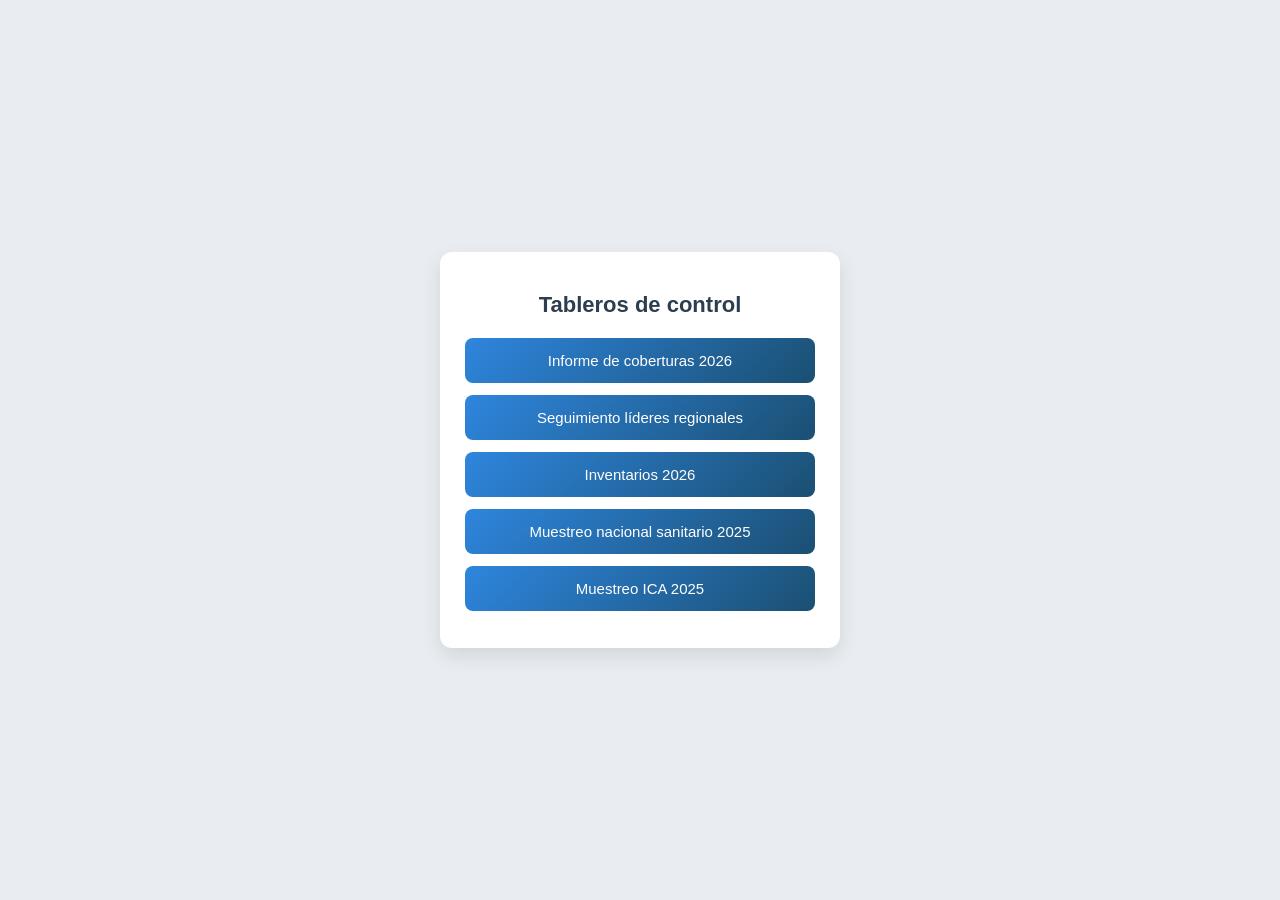
==== index.html @ e15abba1 "Rename tableros.html to index.html" ====
<!DOCTYPE html>
<html lang="es">
<head>
  <meta name="viewport" content="width=device-width, initial-scale=1.0">
  <title>Tableros de control</title>
  <link rel="stylesheet" href="CSS/style.css" TYPE="text/css" MEDIA=screen>
</head>
<body>

<div class="tablero">
  <h1>Tableros de control</h1>

  <a href="https://app.powerbi.com/view?r=
    eyJrIjoiYWRmM2UyYTktY2ZlYS00MDkzLTk4OTYtNjYxNjBmYjUyMGQyIiwidCI6Ijg4ZjkyNjQzLTEwMjMtNDMyMi1iYzJhL
    TQ1MWY3NDE3ZGViMCIsImMiOjR9&pageName=d2fc92ca060ac5cb096a">Informe de coberturas 2026</a>
  <a href="https://app.powerbi.com/view?r=eyJrIjoiZWQxYzMwNzQtYTFhYi00YThjL
    WI1YmEtZWNjYzhiN2M3OTE4IiwidCI6Ijg4ZjkyNjQzLTEwMjMtNDMyMi1iYzJhLTQ1MWY3NDE3ZGViMCIsImMiOjR9&page
    Name=95966280c344096e22a9">Seguimiento líderes regionales</a>
  <a href="https://app.powerbi.com/view?r=
   eyJrIjoiOWE2MmM0MDQtZTEzMS00YWNiLThhYzEtZTFmMWYyMzc3MGQ5IiwidCI6Ijg4ZjkyNjQzLTEwMjMtNDMyMi1iYzJhL
   TQ1MWY3NDE3ZGViMCIsImMiOjR9&pageName=c44e3183401405751de9">Inventarios 2026</a>
  <a href="https://app.powerbi.com/view?r=eyJrIjoiODdiNTcyOTQtZDM1ZS00NzM2L
   Tg4NWMtNTYxODBhYTdjYzRmIiwidCI6Ijg4ZjkyNjQzLTEwMjMtNDMyMi1iYzJhLTQ1MWY3NDE3ZGViMCIsImMiOjR9&page
   Name=787639216302d2808a73">Muestreo nacional sanitario 2025</a>
  <a href="https://app.powerbi.com/view?r=eyJrIjoiNmJjMTE5NTctNTk2Yi00ODJhL
    ThmZDctYTVhMTNjYTJmNGEyIiwidCI6Ijg4ZjkyNjQzLTEwMjMtNDMyMi1iYzJhLTQ1MWY3NDE3ZGViMCIsImMiOjR9&page
    Name=a805870ce4c81890c5a7">Muestreo ICA 2025</a>
 
  </div>
 
  </body>

  </html>
---- CSS/style.css ----
/* Reset básico */
* {
  box-sizing: border-box;
}

/* Centrado total en pantalla */
body {
  margin: 0;
  min-height: 100vh;
  display: flex;
  justify-content: center;
  align-items: center;
  background: #e9edf2;
  font-family: Arial, sans-serif;
  padding: 20px; /* evita que pegue a los bordes en celular */
}

/* Contenedor */
.tablero {
  background: #ffffff;
  padding: 25px;
  width: 100%;
  max-width: 400px; /* clave para responsividad */
  border-radius: 12px;
  box-shadow: 0 8px 20px rgba(0,0,0,0.1);
}

/* Título */
.tablero h1 {
  margin-bottom: 20px;
  color: #2c3e50;
  font-size: 22px;
  text-align: center;
}

/* Botones */
.tablero a {
  display: block;
  text-decoration: none;
  background: linear-gradient(135deg, #2e86de, #1b4f72);
  color: white;
  padding: 14px;
  margin-bottom: 12px;
  border-radius: 8px;
  font-size: 15px;
  text-align: center;
  transition: all 0.3s ease;
}

/* Hover */
.tablero a:hover {
  transform: translateY(-2px);
  background: linear-gradient(135deg, #1b4f72, #154360);
}

/* 📱 Ajustes para pantallas pequeñas */
@media (max-width: 480px) {
  .tablero {
    padding: 20px;
  }

  .tablero h1 {
    font-size: 18px;
  }

  .tablero a {
    font-size: 14px;
    padding: 12px;
  }
}
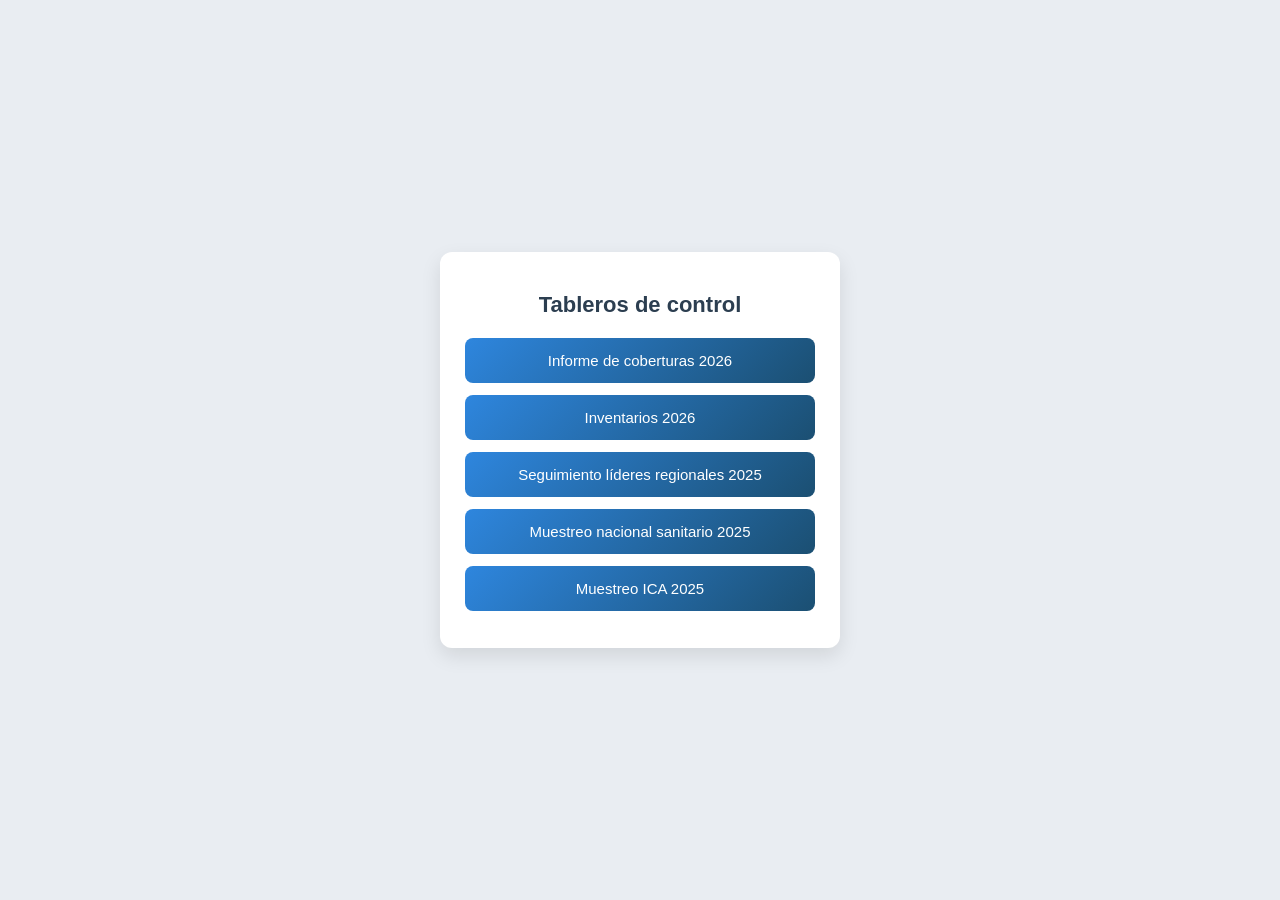
==== commit c785458b: "Enhance HTML links with target and rel attributes Updated links to include target and rel attributes" ====
--- a/index.html
+++ b/index.html
@@ -1,33 +1,59 @@
 <!DOCTYPE html>
 <html lang="es">
-<head>
-  <meta name="viewport" content="width=device-width, initial-scale=1.0">
-  <title>Tableros de control</title>
-  <link rel="stylesheet" href="CSS/style.css" TYPE="text/css" MEDIA=screen>
-</head>
-<body>
+  <head>
+    <meta name="viewport" content="width=device-width, initial-scale=1.0" />
+    <title>Tableros de control</title>
+    <link
+      rel="stylesheet"
+      href="CSS/style.css"
+      type="text/css"
+      media="screen"
+    />
+  </head>
+  <body>
+    <div class="tablero">
+      <h1>Tableros de control</h1>
 
-<div class="tablero">
-  <h1>Tableros de control</h1>
-
-  <a href="https://app.powerbi.com/view?r=
+      <a
+        href="https://app.powerbi.com/view?r=
     eyJrIjoiYWRmM2UyYTktY2ZlYS00MDkzLTk4OTYtNjYxNjBmYjUyMGQyIiwidCI6Ijg4ZjkyNjQzLTEwMjMtNDMyMi1iYzJhL
-    TQ1MWY3NDE3ZGViMCIsImMiOjR9&pageName=d2fc92ca060ac5cb096a">Informe de coberturas 2026</a>
-  <a href="https://app.powerbi.com/view?r=eyJrIjoiZWQxYzMwNzQtYTFhYi00YThjL
-    WI1YmEtZWNjYzhiN2M3OTE4IiwidCI6Ijg4ZjkyNjQzLTEwMjMtNDMyMi1iYzJhLTQ1MWY3NDE3ZGViMCIsImMiOjR9&page
-    Name=95966280c344096e22a9">Seguimiento líderes regionales</a>
-  <a href="https://app.powerbi.com/view?r=
+    TQ1MWY3NDE3ZGViMCIsImMiOjR9&pageName=d2fc92ca060ac5cb096a"
+        target="_blank"
+        rel="noopener noreferrer"
+        >Informe de coberturas 2026</a
+      >
+      <a
+        href="https://app.powerbi.com/view?r=
    eyJrIjoiOWE2MmM0MDQtZTEzMS00YWNiLThhYzEtZTFmMWYyMzc3MGQ5IiwidCI6Ijg4ZjkyNjQzLTEwMjMtNDMyMi1iYzJhL
-   TQ1MWY3NDE3ZGViMCIsImMiOjR9&pageName=c44e3183401405751de9">Inventarios 2026</a>
-  <a href="https://app.powerbi.com/view?r=eyJrIjoiODdiNTcyOTQtZDM1ZS00NzM2L
+   TQ1MWY3NDE3ZGViMCIsImMiOjR9&pageName=c44e3183401405751de9"
+        target="_blank"
+        rel="noopener noreferrer"
+        >Inventarios 2026</a
+      >
+      <a
+        href="https://app.powerbi.com/view?r=eyJrIjoiZWQxYzMwNzQtYTFhYi00YThjL
+  WI1YmEtZWNjYzhiN2M3OTE4IiwidCI6Ijg4ZjkyNjQzLTEwMjMtNDMyMi1iYzJhLTQ1MWY3NDE3ZGViMCIsImMiOjR9&page
+  Name=95966280c344096e22a9"
+        target="_blank"
+        rel="noopener noreferrer"
+        >Seguimiento líderes regionales 2025</a
+      >
+      <a
+        href="https://app.powerbi.com/view?r=eyJrIjoiODdiNTcyOTQtZDM1ZS00NzM2L
    Tg4NWMtNTYxODBhYTdjYzRmIiwidCI6Ijg4ZjkyNjQzLTEwMjMtNDMyMi1iYzJhLTQ1MWY3NDE3ZGViMCIsImMiOjR9&page
-   Name=787639216302d2808a73">Muestreo nacional sanitario 2025</a>
-  <a href="https://app.powerbi.com/view?r=eyJrIjoiNmJjMTE5NTctNTk2Yi00ODJhL
+   Name=787639216302d2808a73"
+        target="_blank"
+        rel="noopener noreferrer"
+        >Muestreo nacional sanitario 2025</a
+      >
+      <a
+        href="https://app.powerbi.com/view?r=eyJrIjoiNmJjMTE5NTctNTk2Yi00ODJhL
     ThmZDctYTVhMTNjYTJmNGEyIiwidCI6Ijg4ZjkyNjQzLTEwMjMtNDMyMi1iYzJhLTQ1MWY3NDE3ZGViMCIsImMiOjR9&page
-    Name=a805870ce4c81890c5a7">Muestreo ICA 2025</a>
- 
-  </div>
- 
+    Name=a805870ce4c81890c5a7"
+        target="_blank"
+        rel="noopener noreferrer"
+        >Muestreo ICA 2025</a
+      >
+    </div>
   </body>
-
-  </html>
+</html>
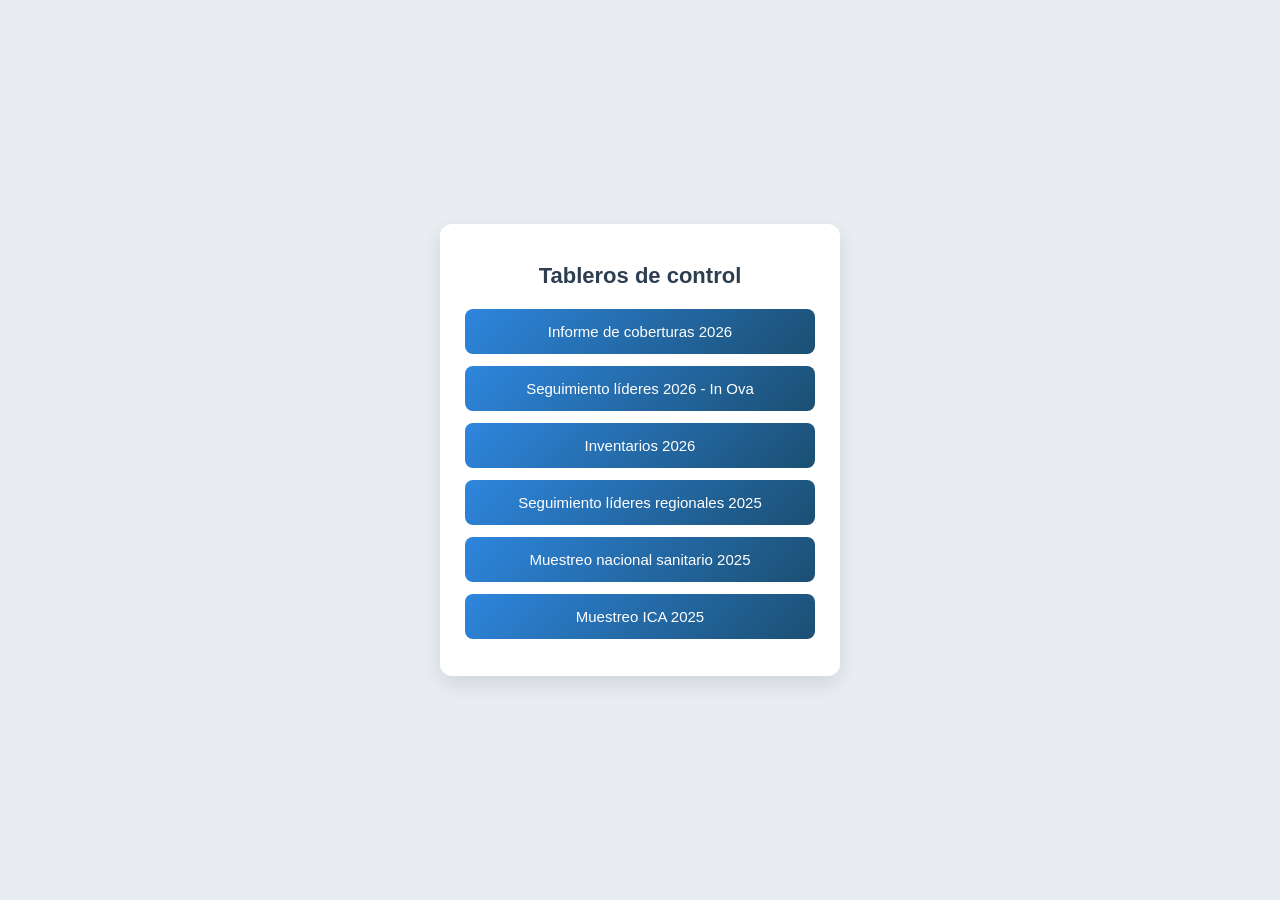
==== commit 38f6066e: "Fix HTML structure and update links" ====
--- a/index.html
+++ b/index.html
@@ -21,6 +21,14 @@
         target="_blank"
         rel="noopener noreferrer"
         >Informe de coberturas 2026</a
+      >
+      
+      <a
+        href="https://app.powerbi.com/view?r=eyJrIjoiNDZjNTM2NDAtMDgzZC00YzBhLThmZGYtZmI0YzNmNTk5M2Yw
+        IiwidCI6Ijg4ZjkyNjQzLTEwMjMtNDMyMi1iYzJhLTQ1MWY3NDE3ZGViMCIsImMiOjR9"
+        target="_blank"
+        rel="noopener noreferrer"
+        >Seguimiento líderes 2026 - In Ova</a      
       >
       <a
         href="https://app.powerbi.com/view?r=
@@ -57,3 +65,5 @@
     </div>
   </body>
 </html>
+  </body>
+</html>
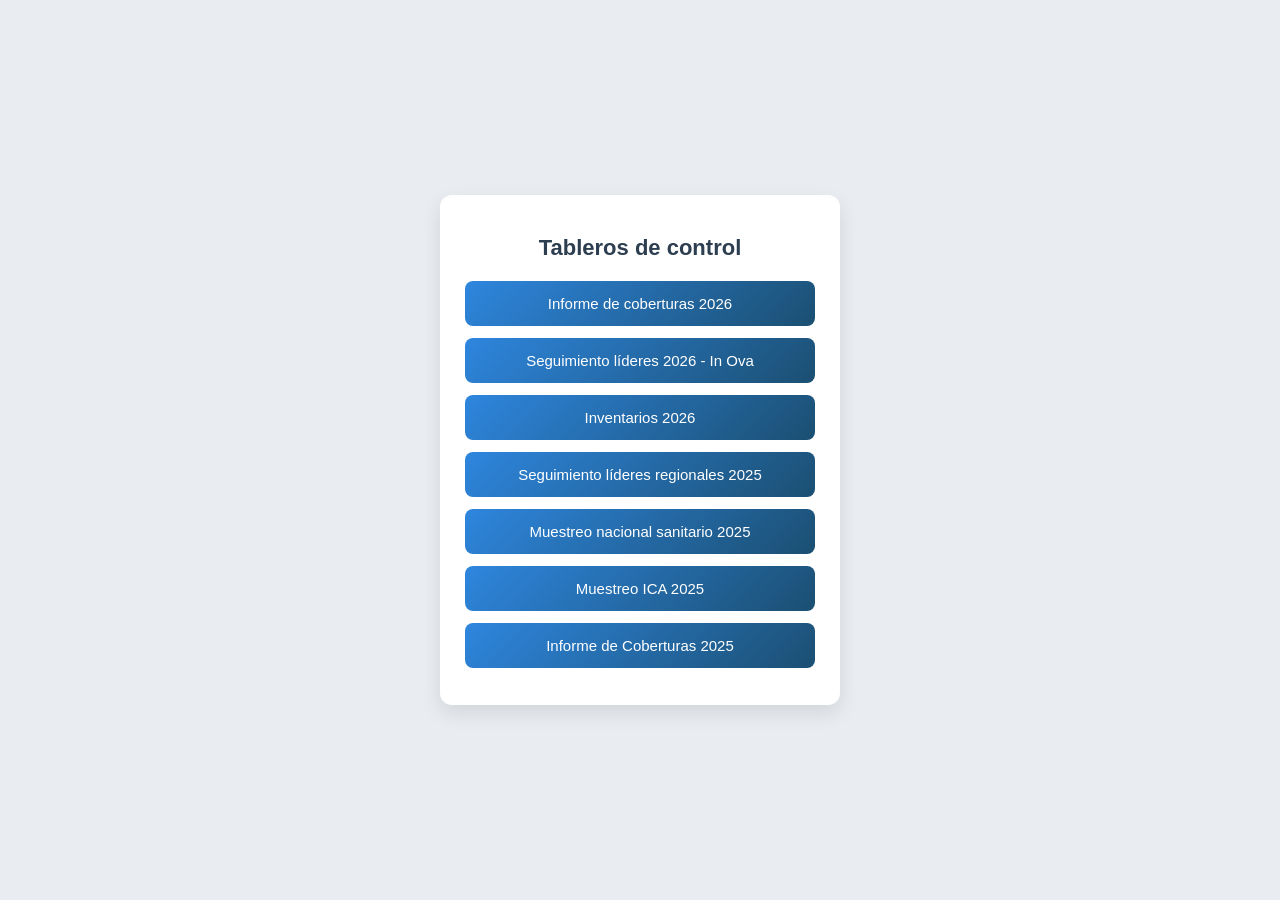
==== commit cfa82a8c: "Fix HTML structure and update links" ====
--- a/index.html
+++ b/index.html
@@ -62,6 +62,14 @@
         rel="noopener noreferrer"
         >Muestreo ICA 2025</a
       >
+      <a
+        href="https://app.powerbi.com/view?r=eyJrIjoiYzhkMWJlYTMtNjU0Yy00ZTE5L
+    ThmYTItMTgzNzk2ZjQzMTMyIiwidCI6Ijg4ZjkyNjQzLTEwMjMtNDMyMi1iYzJhLTQ1MWY3NDE3ZGViMCIsImMiOjR9&page
+    Name=d2fc92ca060ac5cb096a"
+        target="_blank"
+        rel="noopener noreferrer"
+        >Informe de Coberturas 2025</a
+    >                                 
     </div>
   </body>
 </html>
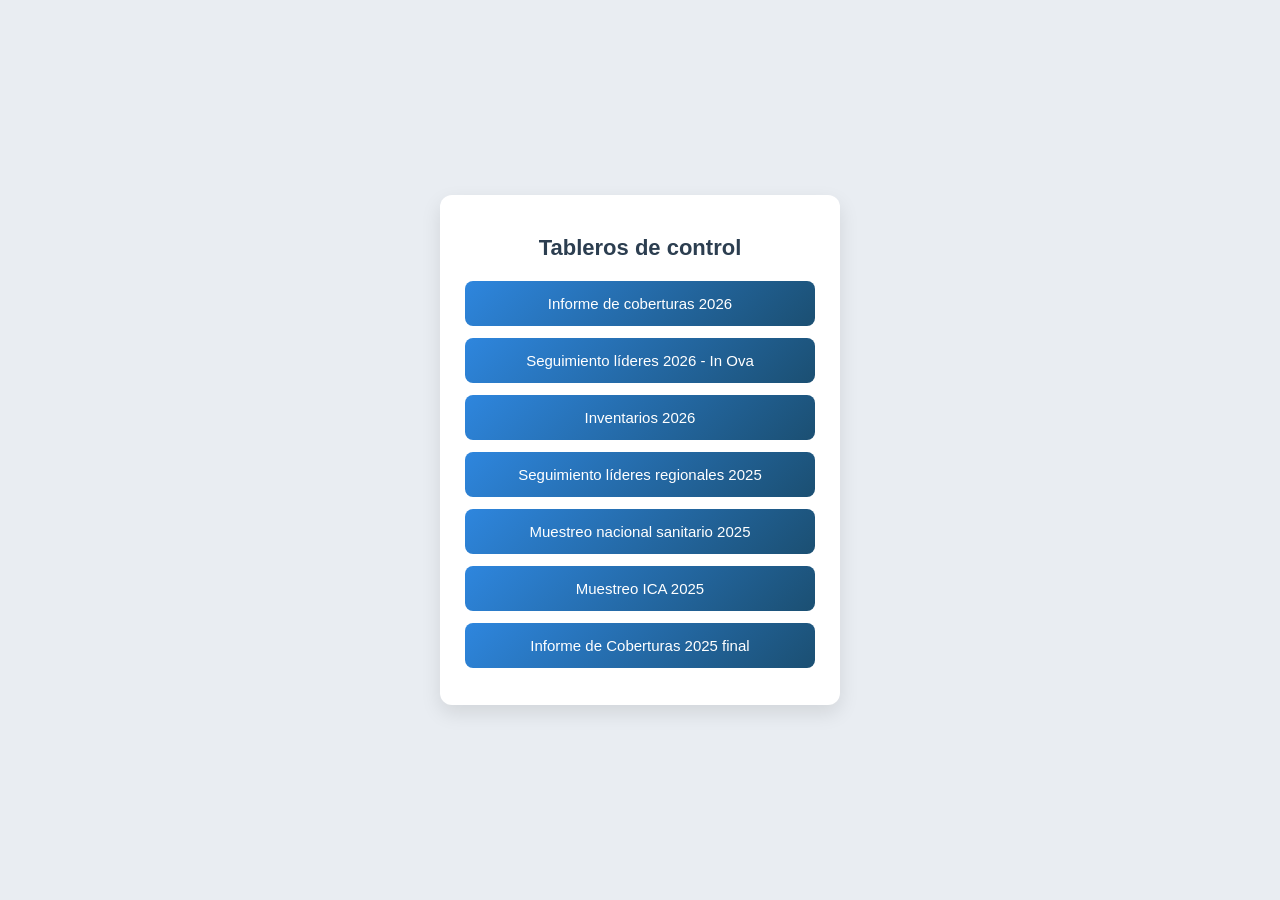
==== commit 305201d6: "Listo" ====
--- a/index.html
+++ b/index.html
@@ -68,7 +68,7 @@
     Name=d2fc92ca060ac5cb096a"
         target="_blank"
         rel="noopener noreferrer"
-        >Informe de Coberturas 2025</a
+        >Informe de Coberturas 2025 final</a
     >                                 
     </div>
   </body>
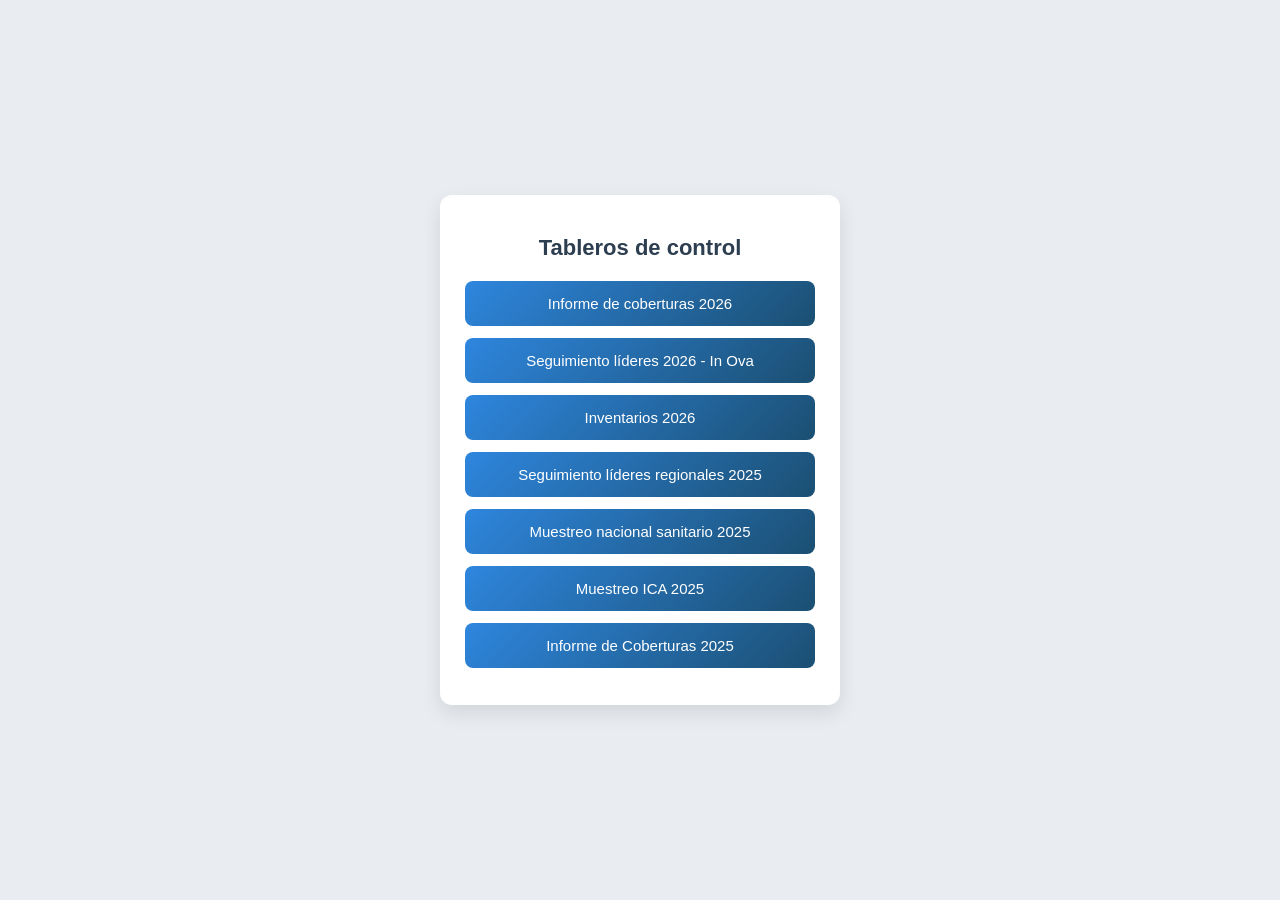
==== commit 54c58c83: "Listo" ====
--- a/index.html
+++ b/index.html
@@ -68,7 +68,7 @@
     Name=d2fc92ca060ac5cb096a"
         target="_blank"
         rel="noopener noreferrer"
-        >Informe de Coberturas 2025 final</a
+        >Informe de Coberturas 2025</a
     >                                 
     </div>
   </body>
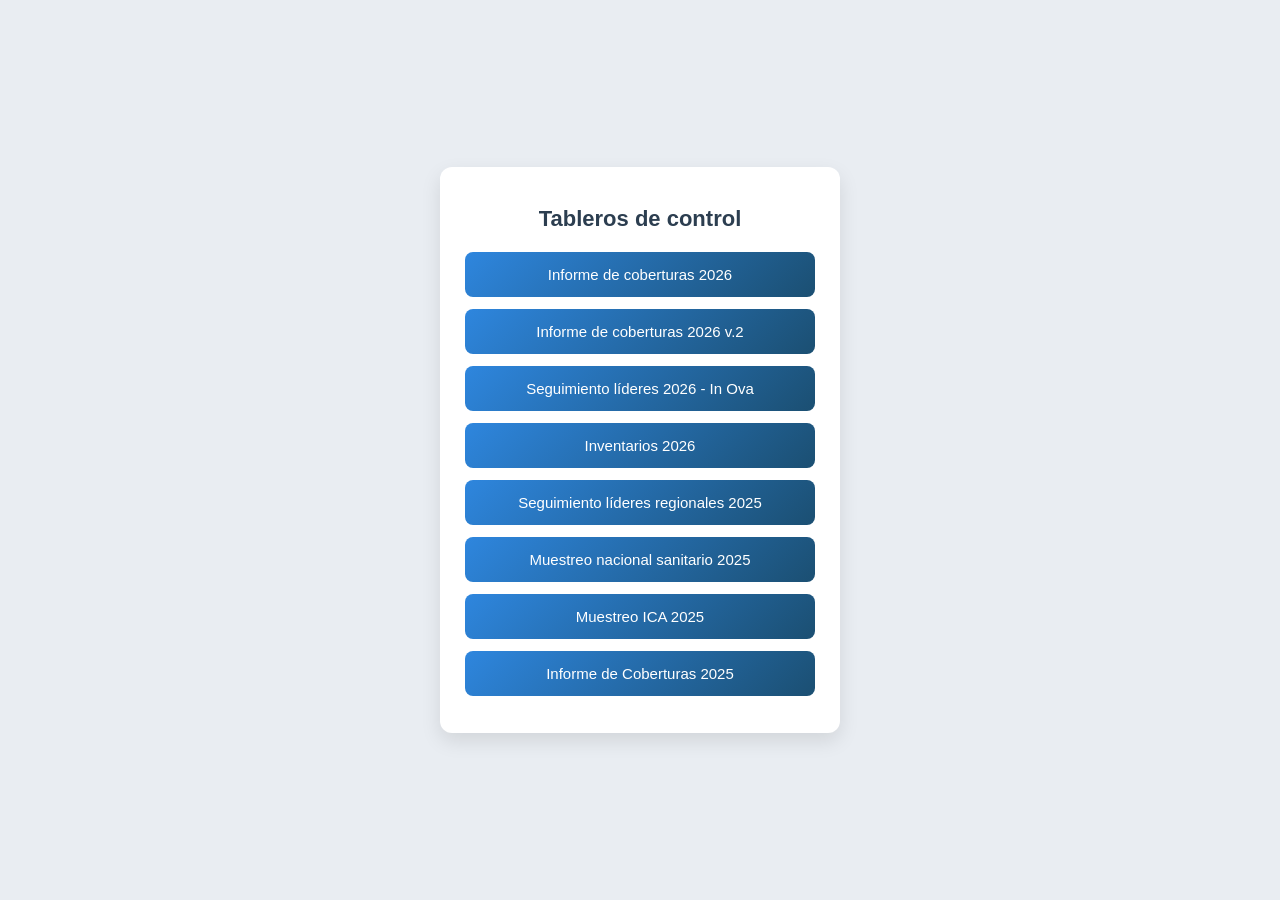
==== commit ce4f1b71: "listo" ====
--- a/index.html
+++ b/index.html
@@ -1,77 +1,48 @@
 <!DOCTYPE html>
 <html lang="es">
-  <head>
-    <meta name="viewport" content="width=device-width, initial-scale=1.0" />
-    <title>Tableros de control</title>
-    <link
-      rel="stylesheet"
-      href="CSS/style.css"
-      type="text/css"
-      media="screen"
-    />
-  </head>
-  <body>
-    <div class="tablero">
-      <h1>Tableros de control</h1>
 
-      <a
-        href="https://app.powerbi.com/view?r=
+<head>
+  <meta name="viewport" content="width=device-width, initial-scale=1.0" />
+  <title>Tableros de control</title>
+  <link rel="stylesheet" href="CSS/style.css" type="text/css" media="screen" />
+</head>
+
+<body>
+  <div class="tablero">
+    <h1>Tableros de control</h1>
+
+    <a href="https://app.powerbi.com/view?r=
     eyJrIjoiYWRmM2UyYTktY2ZlYS00MDkzLTk4OTYtNjYxNjBmYjUyMGQyIiwidCI6Ijg4ZjkyNjQzLTEwMjMtNDMyMi1iYzJhL
-    TQ1MWY3NDE3ZGViMCIsImMiOjR9&pageName=d2fc92ca060ac5cb096a"
-        target="_blank"
-        rel="noopener noreferrer"
-        >Informe de coberturas 2026</a
-      >
-      
-      <a
-        href="https://app.powerbi.com/view?r=eyJrIjoiNDZjNTM2NDAtMDgzZC00YzBhLThmZGYtZmI0YzNmNTk5M2Yw
-        IiwidCI6Ijg4ZjkyNjQzLTEwMjMtNDMyMi1iYzJhLTQ1MWY3NDE3ZGViMCIsImMiOjR9"
-        target="_blank"
-        rel="noopener noreferrer"
-        >Seguimiento líderes 2026 - In Ova</a      
-      >
-      <a
-        href="https://app.powerbi.com/view?r=
+    TQ1MWY3NDE3ZGViMCIsImMiOjR9&pageName=d2fc92ca060ac5cb096a" target="_blank" rel="noopener noreferrer">Informe de
+      coberturas 2026</a>
+
+    <a href="https://app.powerbi.com/view?r=eyJrIjoiY2VmMWUyYjYtOWZlNS00MzhmLTliMTgtNjVkOGNlNWQwZmJmI
+        iwidCI6IjMyN2NiMjE4LTllNTAtNGEzMC1hNzNkLTI1YTNhZjFmYTcxMCIsImMiOjR9" target="_blank"
+      rel="noopener noreferrer">Informe de coberturas 2026 v.2</a>
+
+    <a href="https://app.powerbi.com/view?r=eyJrIjoiNDZjNTM2NDAtMDgzZC00YzBhLThmZGYtZmI0YzNmNTk5M2Yw
+        IiwidCI6Ijg4ZjkyNjQzLTEwMjMtNDMyMi1iYzJhLTQ1MWY3NDE3ZGViMCIsImMiOjR9" target="_blank"
+      rel="noopener noreferrer">Seguimiento líderes 2026 - In Ova</a>
+    <a href="https://app.powerbi.com/view?r=
    eyJrIjoiOWE2MmM0MDQtZTEzMS00YWNiLThhYzEtZTFmMWYyMzc3MGQ5IiwidCI6Ijg4ZjkyNjQzLTEwMjMtNDMyMi1iYzJhL
-   TQ1MWY3NDE3ZGViMCIsImMiOjR9&pageName=c44e3183401405751de9"
-        target="_blank"
-        rel="noopener noreferrer"
-        >Inventarios 2026</a
-      >
-      <a
-        href="https://app.powerbi.com/view?r=eyJrIjoiZWQxYzMwNzQtYTFhYi00YThjL
+   TQ1MWY3NDE3ZGViMCIsImMiOjR9&pageName=c44e3183401405751de9" target="_blank" rel="noopener noreferrer">Inventarios
+      2026</a>
+    <a href="https://app.powerbi.com/view?r=eyJrIjoiZWQxYzMwNzQtYTFhYi00YThjL
   WI1YmEtZWNjYzhiN2M3OTE4IiwidCI6Ijg4ZjkyNjQzLTEwMjMtNDMyMi1iYzJhLTQ1MWY3NDE3ZGViMCIsImMiOjR9&page
-  Name=95966280c344096e22a9"
-        target="_blank"
-        rel="noopener noreferrer"
-        >Seguimiento líderes regionales 2025</a
-      >
-      <a
-        href="https://app.powerbi.com/view?r=eyJrIjoiODdiNTcyOTQtZDM1ZS00NzM2L
+  Name=95966280c344096e22a9" target="_blank" rel="noopener noreferrer">Seguimiento líderes regionales 2025</a>
+    <a href="https://app.powerbi.com/view?r=eyJrIjoiODdiNTcyOTQtZDM1ZS00NzM2L
    Tg4NWMtNTYxODBhYTdjYzRmIiwidCI6Ijg4ZjkyNjQzLTEwMjMtNDMyMi1iYzJhLTQ1MWY3NDE3ZGViMCIsImMiOjR9&page
-   Name=787639216302d2808a73"
-        target="_blank"
-        rel="noopener noreferrer"
-        >Muestreo nacional sanitario 2025</a
-      >
-      <a
-        href="https://app.powerbi.com/view?r=eyJrIjoiNmJjMTE5NTctNTk2Yi00ODJhL
+   Name=787639216302d2808a73" target="_blank" rel="noopener noreferrer">Muestreo nacional sanitario 2025</a>
+    <a href="https://app.powerbi.com/view?r=eyJrIjoiNmJjMTE5NTctNTk2Yi00ODJhL
     ThmZDctYTVhMTNjYTJmNGEyIiwidCI6Ijg4ZjkyNjQzLTEwMjMtNDMyMi1iYzJhLTQ1MWY3NDE3ZGViMCIsImMiOjR9&page
-    Name=a805870ce4c81890c5a7"
-        target="_blank"
-        rel="noopener noreferrer"
-        >Muestreo ICA 2025</a
-      >
-      <a
-        href="https://app.powerbi.com/view?r=eyJrIjoiYzhkMWJlYTMtNjU0Yy00ZTE5L
+    Name=a805870ce4c81890c5a7" target="_blank" rel="noopener noreferrer">Muestreo ICA 2025</a>
+    <a href="https://app.powerbi.com/view?r=eyJrIjoiYzhkMWJlYTMtNjU0Yy00ZTE5L
     ThmYTItMTgzNzk2ZjQzMTMyIiwidCI6Ijg4ZjkyNjQzLTEwMjMtNDMyMi1iYzJhLTQ1MWY3NDE3ZGViMCIsImMiOjR9&page
-    Name=d2fc92ca060ac5cb096a"
-        target="_blank"
-        rel="noopener noreferrer"
-        >Informe de Coberturas 2025</a
-    >                                 
-    </div>
-  </body>
+    Name=d2fc92ca060ac5cb096a" target="_blank" rel="noopener noreferrer">Informe de Coberturas 2025</a>
+  </div>
+</body>
+
 </html>
-  </body>
-</html>
+</body>
+
+</html>
